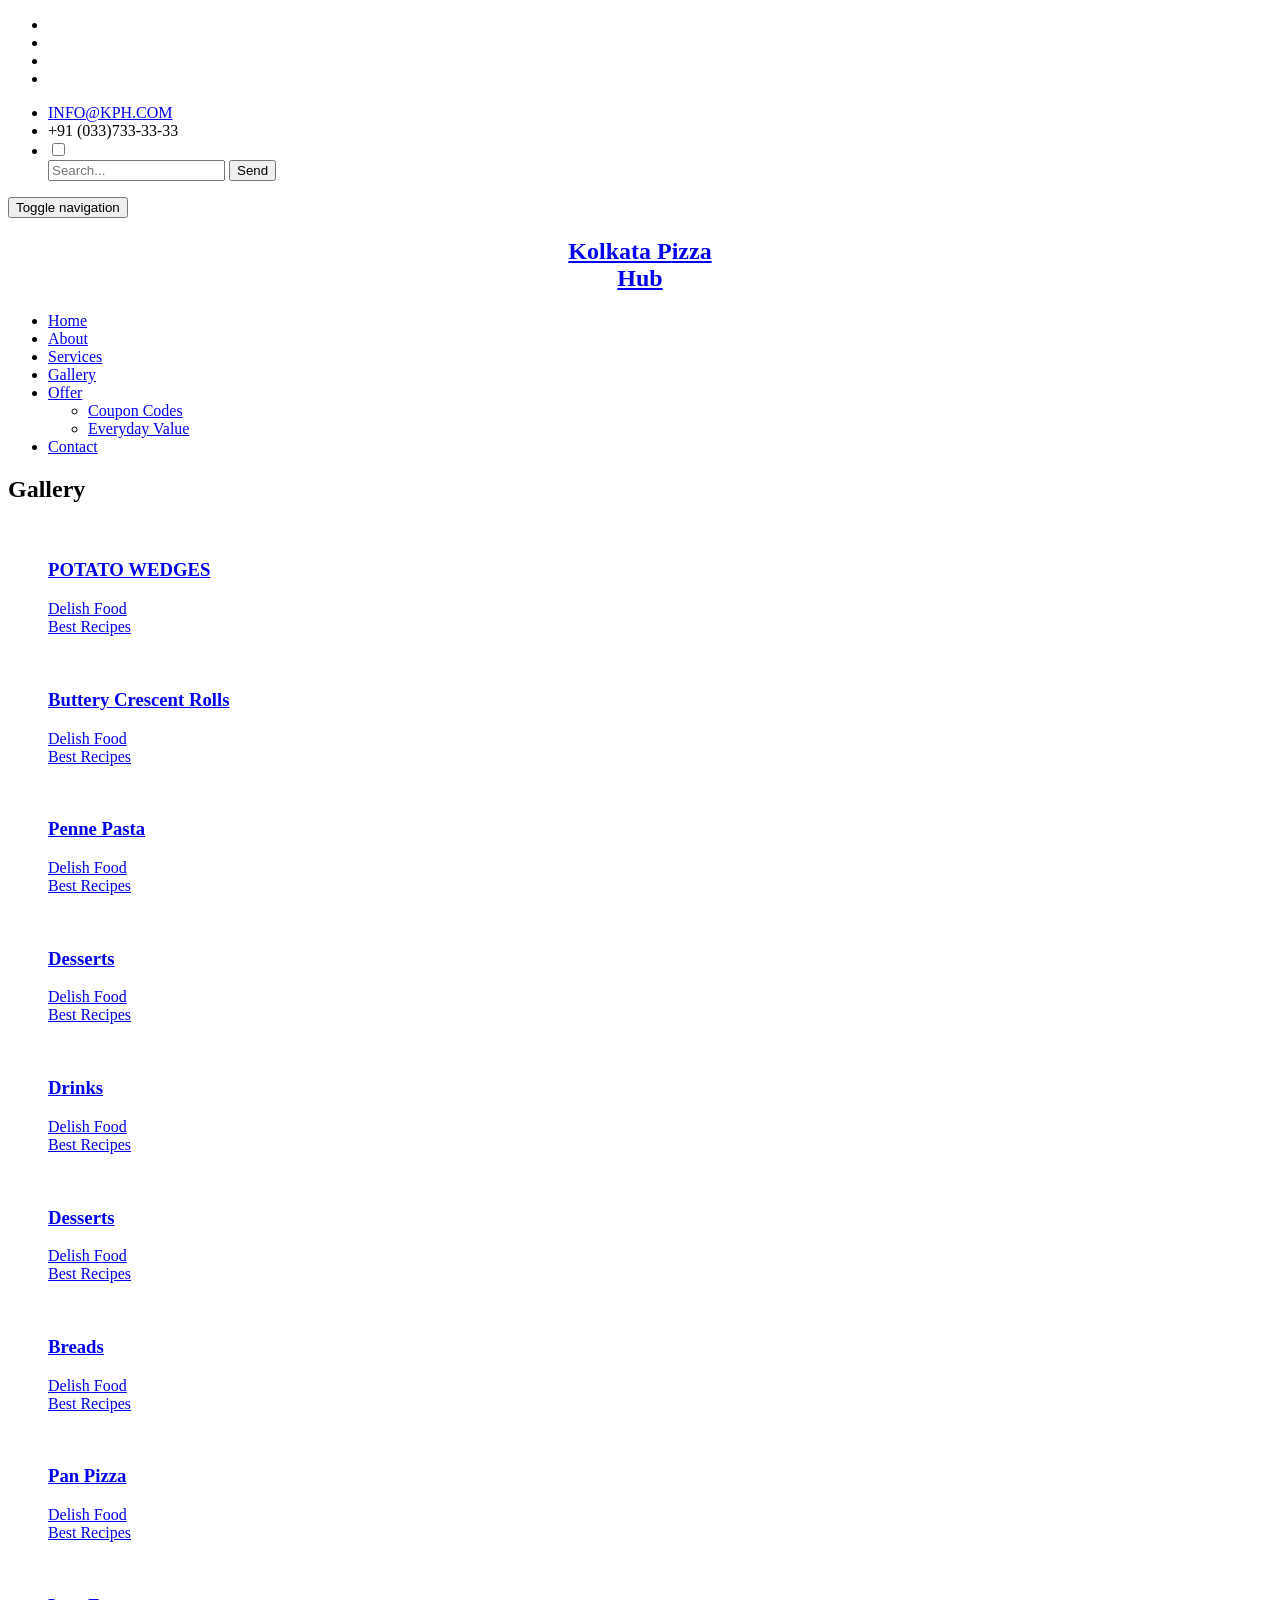
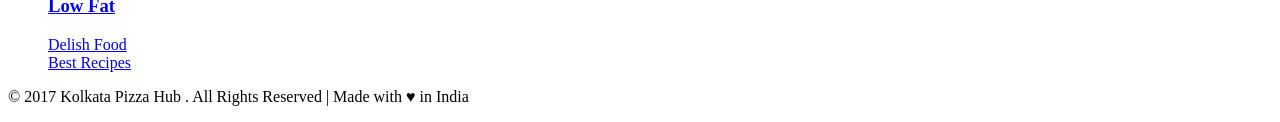
==== gallery.html @ c95ca18f "Added new html file of pizza hub" ====
<!DOCTYPE html>
<html lang="en">
<head>
<title>Kolkata Pizza Hub | Gallery</title>
<link rel="shortcut icon" href="images/favicon.png" type="image/x-icon">
<!-- for-mobile-apps -->
<meta name="viewport" content="width=device-width, initial-scale=1">
<meta http-equiv="Content-Type" content="text/html; charset=utf-8" />
<meta name="keywords" content="Kolkata Pizza Hub" />
<script type="application/x-javascript"> addEventListener("load", function() { setTimeout(hideURLbar, 0); }, false);
		function hideURLbar(){ window.scrollTo(0,1); } </script>
<!-- //for-mobile-apps -->
<link href="css/bootstrap.css" rel="stylesheet" type="text/css" media="all" />
<link rel="stylesheet" href="css/lightbox.css">
<link href="css/style.css" rel="stylesheet" type="text/css" media="all" />
<link href="css/font-awesome.css" rel="stylesheet"> 
<!--web-fonts-->
<link href="//fonts.googleapis.com/css?family=Montserrat:400,700" rel="stylesheet">
<link href="//fonts.googleapis.com/css?family=Lato:300,400,700" rel="stylesheet">
<link href="//fonts.googleapis.com/css?family=Tangerine:400,700" rel="stylesheet">
<!--//web-fonts-->
</head>
<body>
<!-- banner -->
	<div class="banner inner-bg-w3" id="home">
		<!-- header -->
		<div class="banner-top">
			<div class="social-bnr-agileits">
				<ul>
					<li><a href="#"><i class="fa fa-facebook" aria-hidden="true"></i></a></li>
					<li><a href="#"><i class="fa fa-twitter" aria-hidden="true"></i></a></li>
					<li><a href="#"><i class="fa fa-google-plus" aria-hidden="true"></i></a></li>
					<li><a href="#"><i class="fa fa-linkedin" aria-hidden="true"></i></a></li>					
				</ul>
			</div>
			<div class="contact-bnr-w3-agile">
				<ul>
					<li><i class="fa fa-envelope" aria-hidden="true"></i><a href="mailto:sarthakpan@gmail.com">INFO@KPH.COM</a></li>
					<li><i class="fa fa-phone" aria-hidden="true"></i>+91 (033)733-33-33</li>	
					<li>
						<div class="search">
							<input class="search_box" type="checkbox" id="search_box">
							<label class="icon-search" for="search_box"><span class="glyphicon glyphicon-search" aria-hidden="true"></span></label>
							<div class="search_form">
								<form action="#" method="post">
									<input type="search" name="Search" placeholder="Search..." required="" />
									<input type="submit" value="Send" />
								</form>
							</div>
						</div>
					</li>
				</ul>
			</div>
			<div class="clearfix"></div>
		</div>
		<header>
			<div class="container">

			<!-- navigation -->
			<div class="w3_navigation">
			<nav class="navbar navbar-default">
				<div class="navbar-header navbar-left">
					<button type="button" class="navbar-toggle collapsed" data-toggle="collapse" data-target="#bs-example-navbar-collapse-1">
						<span class="sr-only">Toggle navigation</span>
						<span class="icon-bar"></span>
						<span class="icon-bar"></span>
						<span class="icon-bar"></span>
					</button>
					<div class="w3_navigation_pos">
						<h1 style="text-align: center"><a href="index.html"><span>K</span>olkata <span>P</span>izza<br><span>H</span>ub</a></h1>
					</div>
				</div>
				<!-- Collect the nav links, forms, and other content for toggling -->
				<div class="collapse navbar-collapse navbar-right" id="bs-example-navbar-collapse-1">
					<nav class="menu menu--miranda">
						<ul class="nav navbar-nav menu__list">
							<li class="menu__item"><a href="index.html" class="menu__link">Home</a></li>
							<li class="menu__item"><a href="index.html#about" class=" menu__link">About</a></li>
							<li class="menu__item"><a href="index.html#particles-js" class=" menu__link">Services</a></li>
							<li class="menu__item menu__item--current"><a href="gallery.html" class=" menu__link">Gallery</a></li>
							<li class="dropdown menu__item">
						<a href="#" class="dropdown-toggle menu__link"  data-toggle="dropdown" role="button" aria-haspopup="true" aria-expanded="false">Offer<span class="caret"></span></a>
						<ul class="dropdown-menu">
							<li><a href="coupon.py">Coupon Codes</a></li>
							<li><a href="coupon.py">Everyday Value</a></li>
						</ul>
					</li>
							<li class="menu__item"><a href="index.html#contact" class=" menu__link">Contact</a></li>
						</ul>
					</nav>
				</div>
			</nav>	
	</div>
	<div class="clearfix"></div>
		<!-- //navigation -->
			</div>
		</header>
	<!-- //header -->
	</div>
<!-- //banner -->
<!-- gallery -->
	<div class="gallery">
	<div class="container">
		<h2 class="tittle-w3">Gallery</h2>
						<div class="gallery-grids">
					<div class="col-md-4 gallery-grid wow fadeInUp animated" data-wow-delay=".5s">
						<div class="grid">
							<figure class="effect-apollo">
								<a class="example-image-link" href="images/g1.jpg" data-lightbox="example-set" data-title="">
									<img src="images/g1.jpg" alt="" />
									<figcaption>
										<h3>POTATO WEDGES</h3>
										<p>Delish Food <br>Best Recipes</p>
									</figcaption>	
								</a>
							</figure>
						</div>
					</div>
					<div class="col-md-4 gallery-grid wow fadeInUp animated" data-wow-delay=".5s">
						<div class="grid">
							<figure class="effect-apollo">
								<a class="example-image-link" href="images/g2.jpg" data-lightbox="example-set" data-title="">
									<img src="images/g2.jpg" alt="" />
									<figcaption>
										<h3>Buttery Crescent Rolls</h3>
										<p>Delish Food <br>Best Recipes</p>
									</figcaption>	
								</a>
							</figure>
						</div>
					</div>
					<div class="col-md-4 gallery-grid wow fadeInUp animated" data-wow-delay=".5s">
						<div class="grid">
							<figure class="effect-apollo">
								<a class="example-image-link" href="images/g3.jpg" data-lightbox="example-set" data-title="">
									<img src="images/g3.jpg" alt="" />
									<figcaption>
										<h3>Penne Pasta</h3>
										<p>Delish Food <br>Best Recipes</p>
									</figcaption>		
								</a>
							</figure>
						</div>
					</div>
					<div class="col-md-4 gallery-grid wow fadeInUp animated" data-wow-delay=".5s">
						<div class="grid">
							<figure class="effect-apollo">
								<a class="example-image-link" href="images/g4.jpg" data-lightbox="example-set" data-title="">
									<img src="images/g4.jpg" alt="" />
									<figcaption>
										<h3>Desserts</h3>
										<p>Delish Food <br>Best Recipes</p>
									</figcaption>	
								</a>
							</figure>
						</div>
					</div>
					<div class="col-md-4 gallery-grid wow fadeInUp animated" data-wow-delay=".5s">
						<div class="grid">
							<figure class="effect-apollo">
								<a class="example-image-link" href="images/g5.jpg" data-lightbox="example-set" data-title="">
									<img src="images/g5.jpg" alt="" />
									<figcaption>
										<h3>Drinks</h3>
										<p>Delish Food <br>Best Recipes</p>
									</figcaption>	
								</a>
							</figure>
						</div>
					</div>
					<div class="col-md-4 gallery-grid wow fadeInUp animated" data-wow-delay=".5s">
						<div class="grid">
							<figure class="effect-apollo">
								<a class="example-image-link" href="images/g6.jpg" data-lightbox="example-set" data-title="">
									<img src="images/g6.jpg" alt="" />
									<figcaption>
										<h3>Desserts</h3>
										<p>Delish Food <br>Best Recipes</p>
									</figcaption>		
								</a>
							</figure>
						</div>
					</div>
					<div class="col-md-4 gallery-grid wow fadeInUp animated" data-wow-delay=".5s">
						<div class="grid">
							<figure class="effect-apollo">
								<a class="example-image-link" href="images/g7.jpg" data-lightbox="example-set" data-title="">
									<img src="images/g7.jpg" alt="" />
									<figcaption>
										<h3>Breads</h3>
										<p>Delish Food <br>Best Recipes</p>
									</figcaption>	
								</a>
							</figure>
						</div>
					</div>
					<div class="col-md-4 gallery-grid wow fadeInUp animated" data-wow-delay=".5s">
						<div class="grid">
							<figure class="effect-apollo">
								<a class="example-image-link" href="images/g8.jpg" data-lightbox="example-set" data-title="">
									<img src="images/g8.jpg" alt="" />
									<figcaption>
										<h3>Pan Pizza</h3>
										<p>Delish Food <br>Best Recipes</p>
									</figcaption>	
								</a>
							</figure>
						</div>
					</div>
					<div class="col-md-4 gallery-grid wow fadeInUp animated" data-wow-delay=".5s">
						<div class="grid">
							<figure class="effect-apollo">
								<a class="example-image-link" href="images/g9.jpg" data-lightbox="example-set" data-title="">
									<img src="images/g9.jpg" alt="" />
									<figcaption>
										<h3>Low Fat</h3>
										<p>Delish Food <br>Best Recipes</p>
									</figcaption>		
								</a>
							</figure>
						</div>
					</div>
					<div class="clearfix"> </div>
				</div>
					</div>
				</div>
<!-- //gallery -->
<!-- Footer -->
			<div class="copyright-wthree">
				<p>&copy; 2017 Kolkata Pizza Hub . All Rights Reserved | Made with &hearts; in India</p>
			</div>
<!-- //Footer -->
	<a href="#home" class="scroll" id="toTop" style="display: block;"> <span id="toTopHover" style="opacity: 1;"> </span></a>
<!-- //smooth scrolling -->
<script type="text/javascript" src="js/jquery-2.1.4.min.js"></script>
<!-- //gallery -->
<script src="js/lightbox-plus-jquery.min.js"> </script>
		<!-- //gallery -->
<!-- Dropdown-Menu-JavaScript -->
			<script>
				$(document).ready(function(){
					$(".dropdown").hover(            
						function() {
							$('.dropdown-menu', this).stop( true, true ).slideDown("fast");
							$(this).toggleClass('open');        
						},
						function() {
							$('.dropdown-menu', this).stop( true, true ).slideUp("fast");
							$(this).toggleClass('open');       
						}
					);
				});
			</script>
		<!-- //Dropdown-Menu-JavaScript -->
 <!-- start-smoth-scrolling -->
<script type="text/javascript" src="js/move-top.js"></script>
<script type="text/javascript" src="js/easing.js"></script>
<script type="text/javascript">
	jQuery(document).ready(function($) {
		$(".scroll").click(function(event){		
			event.preventDefault();
			$('html,body').animate({scrollTop:$(this.hash).offset().top},1000);
		});
	});
</script>
<!-- start-smoth-scrolling -->
<!-- here stars scrolling icon -->
	<script type="text/javascript">
		$(document).ready(function() {
			/*
				var defaults = {
				containerID: 'toTop', // fading element id
				containerHoverID: 'toTopHover', // fading element hover id
				scrollSpeed: 1200,
				easingType: 'linear' 
				};
			*/
								
			$().UItoTop({ easingType: 'easeOutQuart' });
								
			});
	</script>
<!-- //here ends scrolling icon -->
<!--js for bootstrap working-->
	<script src="js/bootstrap.js"></script>
<!-- //for bootstrap working -->


<!-- script-for-menu -->
					<script>					
						$("span.menu").click(function(){
							$(".top-nav ul").slideToggle("slow" , function(){
							});
						});
					</script>
					<!-- script-for-menu -->
</body>
</html>
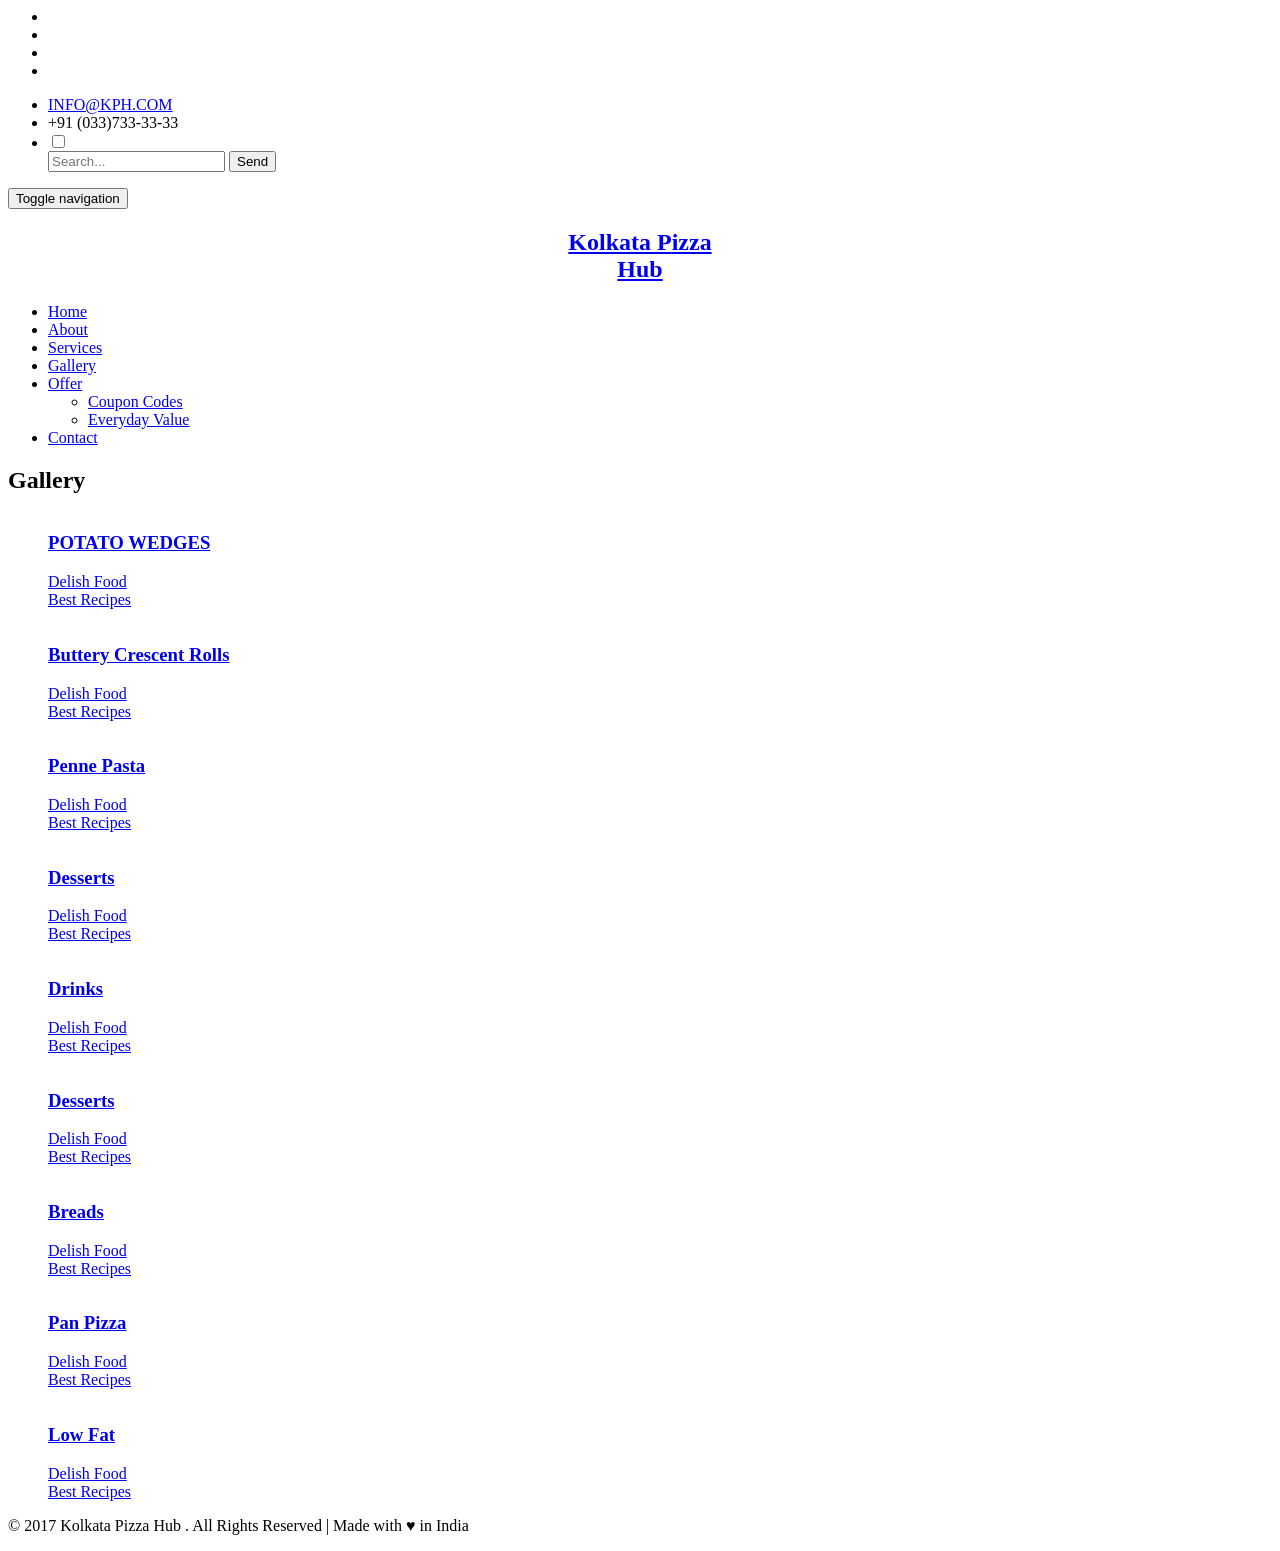
==== commit 4ec78a3c: "Update gallery.html" ====
--- a/gallery.html
+++ b/gallery.html
@@ -1,4 +1,4 @@
-<!DOCTYPE html>
+
 <html lang="en">
 <head>
 <title>Kolkata Pizza Hub | Gallery</title>
@@ -295,4 +295,4 @@
 					</script>
 					<!-- script-for-menu -->
 </body>
-</html>+</html>
